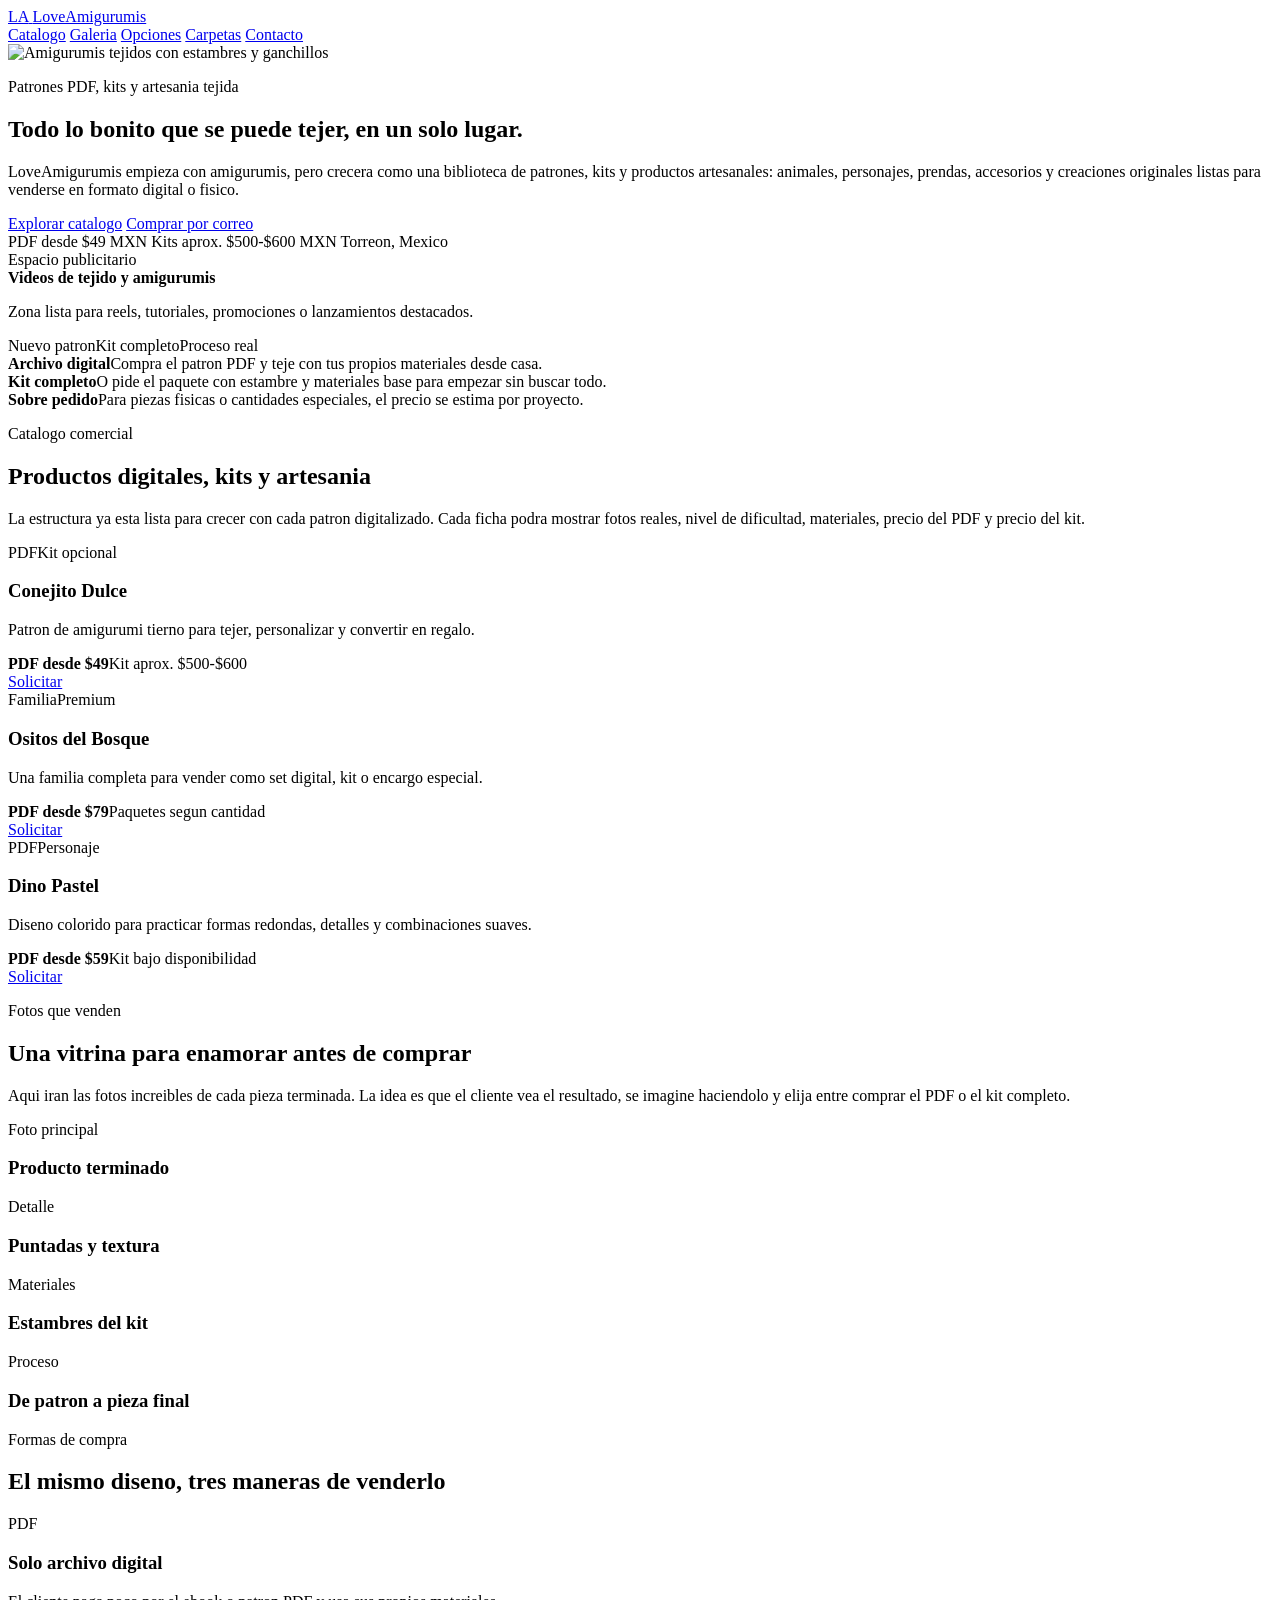
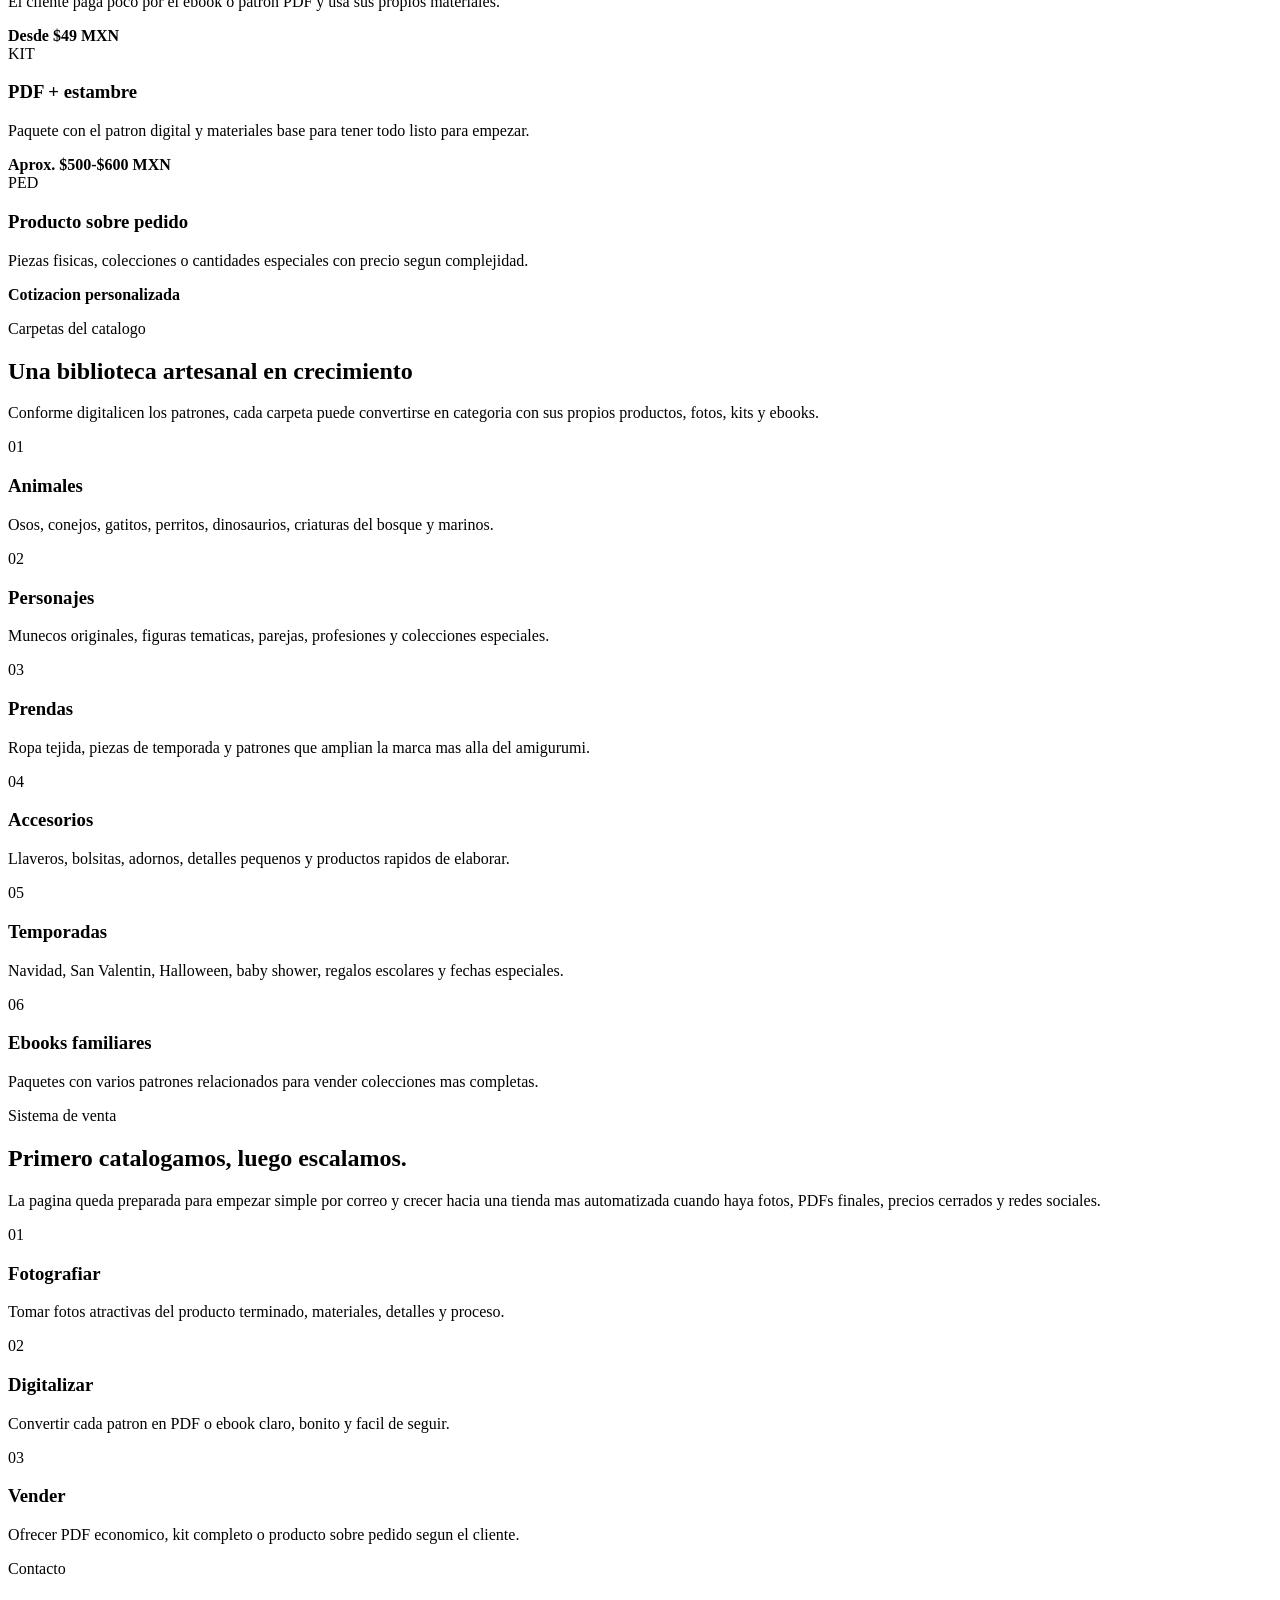
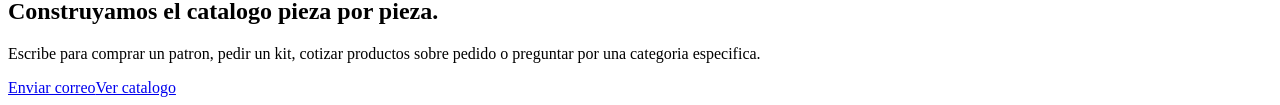
==== docs/index.html @ de8ecd95 "Add docs fallback for GitHub Pages" ====
<!doctype html>
<html lang="es">
  <head>
    <meta charset="utf-8" />
    <meta name="viewport" content="width=device-width, initial-scale=1" />
    <title>LoveAmigurumis | Patrones PDF, kits y artesania tejida</title>
    <meta name="description" content="LoveAmigurumis vende patrones PDF, kits con estambre y productos artesanales sobre pedido." />
    <link rel="preconnect" href="https://fonts.googleapis.com" />
    <link rel="preconnect" href="https://fonts.gstatic.com" crossorigin />
    <link href="https://fonts.googleapis.com/css2?family=Nunito:wght@500;700;800;900&family=Quicksand:wght@600;700&display=swap" rel="stylesheet" />
    <link rel="stylesheet" href="https://cdn.jsdelivr.net/gh/atelier-3316/LoveAmigurumis@main/styles.css" />
  </head>
  <body>
    <header class="site-header" aria-label="Navegacion principal">
      <a class="brand" href="#inicio" aria-label="LoveAmigurumis inicio">
        <span class="brand-mark" aria-hidden="true">LA</span>
        <span>LoveAmigurumis</span>
      </a>
      <nav class="nav-links" aria-label="Secciones">
        <a href="#catalogo">Catalogo</a>
        <a href="#galeria">Galeria</a>
        <a href="#opciones">Opciones</a>
        <a href="#carpetas">Carpetas</a>
        <a href="#contacto">Contacto</a>
      </nav>
    </header>

    <main>
      <section class="hero" id="inicio">
        <img class="hero-image" src="https://cdn.jsdelivr.net/gh/atelier-3316/LoveAmigurumis@main/assets/hero-amigurumis.png" alt="Amigurumis tejidos con estambres y ganchillos" />
        <div class="hero-overlay"></div>
        <div class="hero-layout">
          <div class="hero-content">
            <p class="eyebrow">Patrones PDF, kits y artesania tejida</p>
            <h1>Todo lo bonito que se puede tejer, en un solo lugar.</h1>
            <p class="hero-copy">LoveAmigurumis empieza con amigurumis, pero crecera como una biblioteca de patrones, kits y productos artesanales: animales, personajes, prendas, accesorios y creaciones originales listas para venderse en formato digital o fisico.</p>
            <div class="hero-actions">
              <a class="button primary" href="#catalogo">Explorar catalogo</a>
              <a class="button secondary" href="mailto:artisticmione@gmail.com?subject=Quiero%20comprar%20en%20LoveAmigurumis">Comprar por correo</a>
            </div>
            <div class="hero-note">
              <span>PDF desde $49 MXN</span>
              <span>Kits aprox. $500-$600 MXN</span>
              <span>Torreon, Mexico</span>
            </div>
          </div>
          <aside class="ad-panel" aria-label="Espacio publicitario para videos">
            <div class="ad-label">Espacio publicitario</div>
            <div class="media-window">
              <span class="play-dot" aria-hidden="true"></span>
              <strong>Videos de tejido y amigurumis</strong>
              <p>Zona lista para reels, tutoriales, promociones o lanzamientos destacados.</p>
            </div>
            <div class="ad-strip"><span>Nuevo patron</span><span>Kit completo</span><span>Proceso real</span></div>
          </aside>
        </div>
      </section>

      <section class="section trust-band" aria-label="Beneficios">
        <article><strong>Archivo digital</strong><span>Compra el patron PDF y teje con tus propios materiales desde casa.</span></article>
        <article><strong>Kit completo</strong><span>O pide el paquete con estambre y materiales base para empezar sin buscar todo.</span></article>
        <article><strong>Sobre pedido</strong><span>Para piezas fisicas o cantidades especiales, el precio se estima por proyecto.</span></article>
      </section>

      <section class="section catalog" id="catalogo">
        <div class="section-heading"><p class="eyebrow">Catalogo comercial</p><h2>Productos digitales, kits y artesania</h2><p>La estructura ya esta lista para crecer con cada patron digitalizado. Cada ficha podra mostrar fotos reales, nivel de dificultad, materiales, precio del PDF y precio del kit.</p></div>
        <div class="product-grid">
          <article class="product-card"><div class="product-art bunny" aria-hidden="true"><span></span></div><div class="product-body"><div class="tag-row"><span>PDF</span><span>Kit opcional</span></div><h3>Conejito Dulce</h3><p>Patron de amigurumi tierno para tejer, personalizar y convertir en regalo.</p><div class="price-stack"><strong>PDF desde $49</strong><span>Kit aprox. $500-$600</span></div><a class="text-link" href="mailto:artisticmione@gmail.com?subject=Comprar%20Conejito%20Dulce">Solicitar</a></div></article>
          <article class="product-card featured"><div class="product-art bear" aria-hidden="true"><span></span></div><div class="product-body"><div class="tag-row"><span>Familia</span><span>Premium</span></div><h3>Ositos del Bosque</h3><p>Una familia completa para vender como set digital, kit o encargo especial.</p><div class="price-stack"><strong>PDF desde $79</strong><span>Paquetes segun cantidad</span></div><a class="text-link" href="mailto:artisticmione@gmail.com?subject=Comprar%20Ositos%20del%20Bosque">Solicitar</a></div></article>
          <article class="product-card"><div class="product-art dino" aria-hidden="true"><span></span></div><div class="product-body"><div class="tag-row"><span>PDF</span><span>Personaje</span></div><h3>Dino Pastel</h3><p>Diseno colorido para practicar formas redondas, detalles y combinaciones suaves.</p><div class="price-stack"><strong>PDF desde $59</strong><span>Kit bajo disponibilidad</span></div><a class="text-link" href="mailto:artisticmione@gmail.com?subject=Comprar%20Dino%20Pastel">Solicitar</a></div></article>
        </div>
      </section>

      <section class="section gallery" id="galeria"><div class="section-heading"><p class="eyebrow">Fotos que venden</p><h2>Una vitrina para enamorar antes de comprar</h2><p>Aqui iran las fotos increibles de cada pieza terminada. La idea es que el cliente vea el resultado, se imagine haciendolo y elija entre comprar el PDF o el kit completo.</p></div><div class="gallery-grid"><article class="photo-card large"><span>Foto principal</span><h3>Producto terminado</h3></article><article class="photo-card"><span>Detalle</span><h3>Puntadas y textura</h3></article><article class="photo-card"><span>Materiales</span><h3>Estambres del kit</h3></article><article class="photo-card wide"><span>Proceso</span><h3>De patron a pieza final</h3></article></div></section>

      <section class="section purchase-options" id="opciones"><div class="section-heading"><p class="eyebrow">Formas de compra</p><h2>El mismo diseno, tres maneras de venderlo</h2></div><div class="offer-grid"><article><span class="offer-icon">PDF</span><h3>Solo archivo digital</h3><p>El cliente paga poco por el ebook o patron PDF y usa sus propios materiales.</p><strong>Desde $49 MXN</strong></article><article class="featured-offer"><span class="offer-icon">KIT</span><h3>PDF + estambre</h3><p>Paquete con el patron digital y materiales base para tener todo listo para empezar.</p><strong>Aprox. $500-$600 MXN</strong></article><article><span class="offer-icon">PED</span><h3>Producto sobre pedido</h3><p>Piezas fisicas, colecciones o cantidades especiales con precio segun complejidad.</p><strong>Cotizacion personalizada</strong></article></div></section>

      <section class="section families" id="carpetas"><div class="section-heading"><p class="eyebrow">Carpetas del catalogo</p><h2>Una biblioteca artesanal en crecimiento</h2><p>Conforme digitalicen los patrones, cada carpeta puede convertirse en categoria con sus propios productos, fotos, kits y ebooks.</p></div><div class="family-grid"><article><span>01</span><h3>Animales</h3><p>Osos, conejos, gatitos, perritos, dinosaurios, criaturas del bosque y marinos.</p></article><article><span>02</span><h3>Personajes</h3><p>Munecos originales, figuras tematicas, parejas, profesiones y colecciones especiales.</p></article><article><span>03</span><h3>Prendas</h3><p>Ropa tejida, piezas de temporada y patrones que amplian la marca mas alla del amigurumi.</p></article><article><span>04</span><h3>Accesorios</h3><p>Llaveros, bolsitas, adornos, detalles pequenos y productos rapidos de elaborar.</p></article><article><span>05</span><h3>Temporadas</h3><p>Navidad, San Valentin, Halloween, baby shower, regalos escolares y fechas especiales.</p></article><article><span>06</span><h3>Ebooks familiares</h3><p>Paquetes con varios patrones relacionados para vender colecciones mas completas.</p></article></div></section>

      <section class="section buy-flow"><div class="buy-copy"><p class="eyebrow">Sistema de venta</p><h2>Primero catalogamos, luego escalamos.</h2><p>La pagina queda preparada para empezar simple por correo y crecer hacia una tienda mas automatizada cuando haya fotos, PDFs finales, precios cerrados y redes sociales.</p></div><div class="steps"><article><span>01</span><h3>Fotografiar</h3><p>Tomar fotos atractivas del producto terminado, materiales, detalles y proceso.</p></article><article><span>02</span><h3>Digitalizar</h3><p>Convertir cada patron en PDF o ebook claro, bonito y facil de seguir.</p></article><article><span>03</span><h3>Vender</h3><p>Ofrecer PDF economico, kit completo o producto sobre pedido segun el cliente.</p></article></div></section>

      <section class="contact" id="contacto"><div><p class="eyebrow">Contacto</p><h2>Construyamos el catalogo pieza por pieza.</h2><p>Escribe para comprar un patron, pedir un kit, cotizar productos sobre pedido o preguntar por una categoria especifica.</p></div><div class="contact-actions"><a class="button primary" href="mailto:artisticmione@gmail.com?subject=Pedido%20LoveAmigurumis">Enviar correo</a><a class="button secondary" href="#catalogo">Ver catalogo</a></div></section>
    </main>
  </body>
</html>
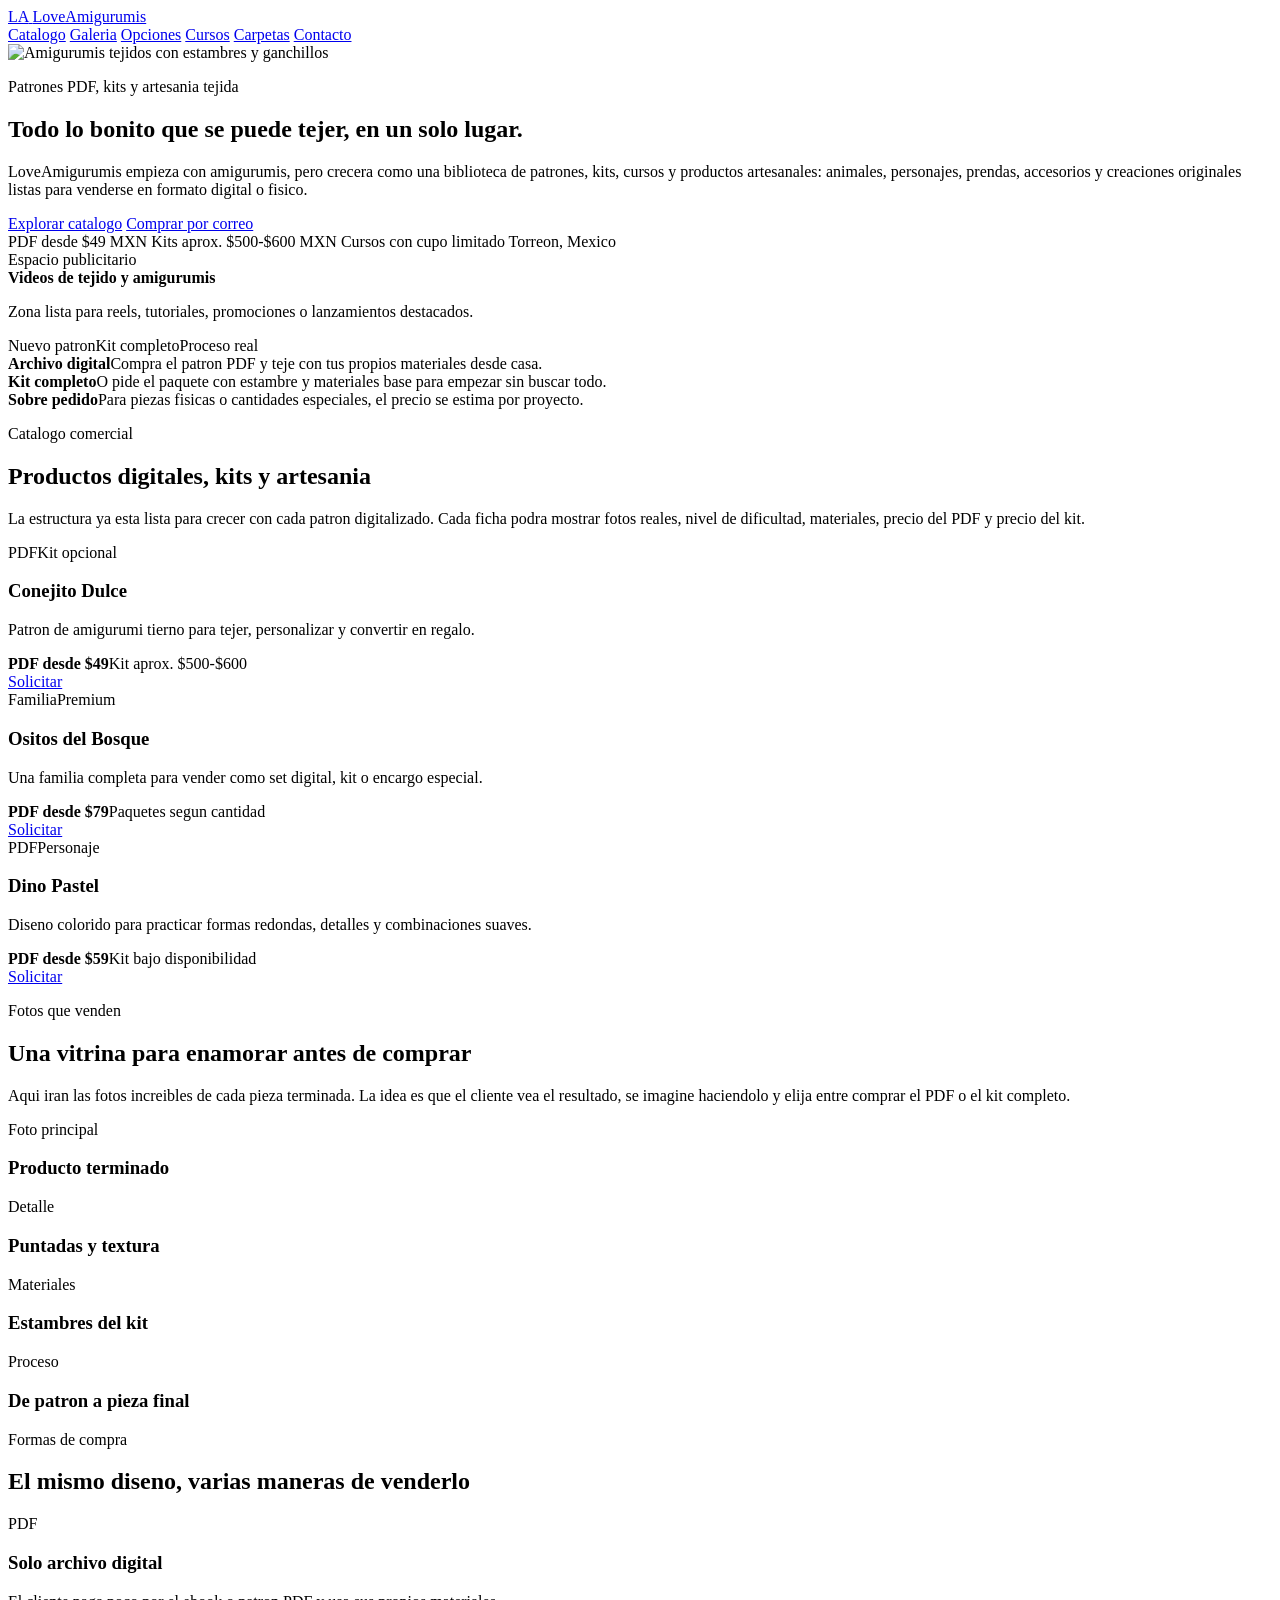
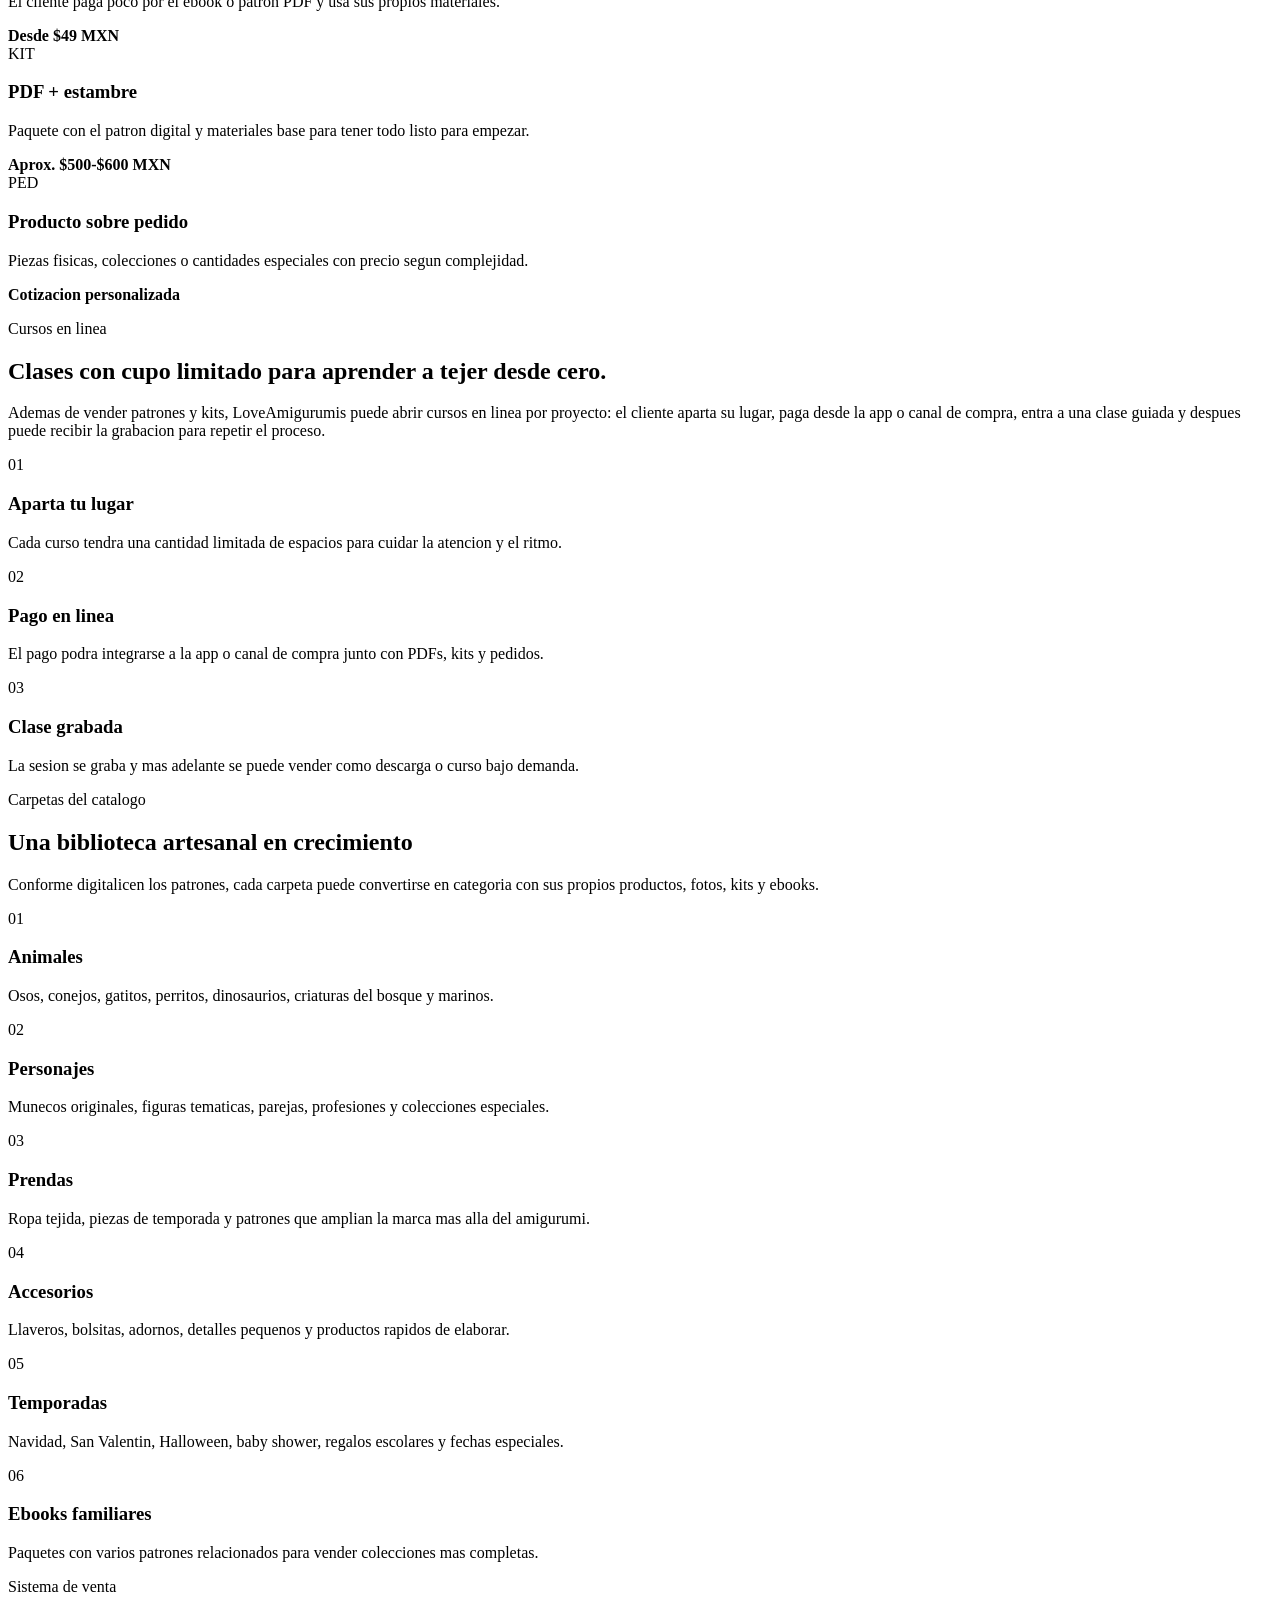
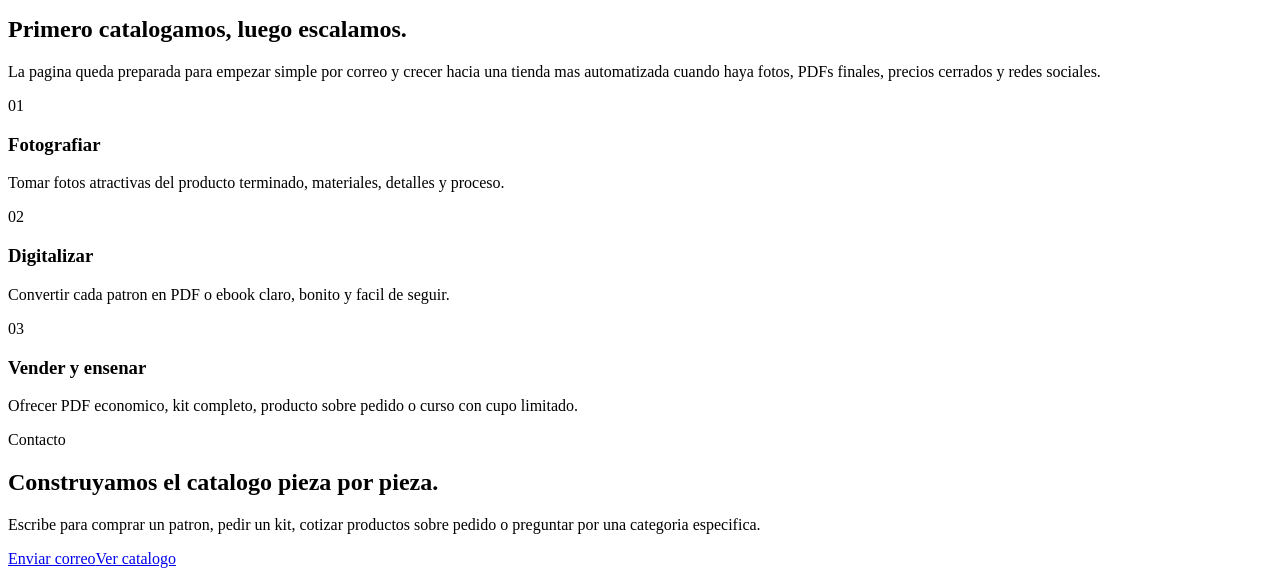
==== commit 293a7c4f: "Sync docs fallback with courses section" ====
--- a/docs/index.html
+++ b/docs/index.html
@@ -4,7 +4,7 @@
     <meta charset="utf-8" />
     <meta name="viewport" content="width=device-width, initial-scale=1" />
     <title>LoveAmigurumis | Patrones PDF, kits y artesania tejida</title>
-    <meta name="description" content="LoveAmigurumis vende patrones PDF, kits con estambre y productos artesanales sobre pedido." />
+    <meta name="description" content="LoveAmigurumis vende patrones PDF, kits con estambre, cursos en linea y productos artesanales sobre pedido." />
     <link rel="preconnect" href="https://fonts.googleapis.com" />
     <link rel="preconnect" href="https://fonts.gstatic.com" crossorigin />
     <link href="https://fonts.googleapis.com/css2?family=Nunito:wght@500;700;800;900&family=Quicksand:wght@600;700&display=swap" rel="stylesheet" />
@@ -20,6 +20,7 @@
         <a href="#catalogo">Catalogo</a>
         <a href="#galeria">Galeria</a>
         <a href="#opciones">Opciones</a>
+        <a href="#cursos">Cursos</a>
         <a href="#carpetas">Carpetas</a>
         <a href="#contacto">Contacto</a>
       </nav>
@@ -33,7 +34,7 @@
           <div class="hero-content">
             <p class="eyebrow">Patrones PDF, kits y artesania tejida</p>
             <h1>Todo lo bonito que se puede tejer, en un solo lugar.</h1>
-            <p class="hero-copy">LoveAmigurumis empieza con amigurumis, pero crecera como una biblioteca de patrones, kits y productos artesanales: animales, personajes, prendas, accesorios y creaciones originales listas para venderse en formato digital o fisico.</p>
+            <p class="hero-copy">LoveAmigurumis empieza con amigurumis, pero crecera como una biblioteca de patrones, kits, cursos y productos artesanales: animales, personajes, prendas, accesorios y creaciones originales listas para venderse en formato digital o fisico.</p>
             <div class="hero-actions">
               <a class="button primary" href="#catalogo">Explorar catalogo</a>
               <a class="button secondary" href="mailto:artisticmione@gmail.com?subject=Quiero%20comprar%20en%20LoveAmigurumis">Comprar por correo</a>
@@ -41,6 +42,7 @@
             <div class="hero-note">
               <span>PDF desde $49 MXN</span>
               <span>Kits aprox. $500-$600 MXN</span>
+              <span>Cursos con cupo limitado</span>
               <span>Torreon, Mexico</span>
             </div>
           </div>
@@ -73,11 +75,13 @@
 
       <section class="section gallery" id="galeria"><div class="section-heading"><p class="eyebrow">Fotos que venden</p><h2>Una vitrina para enamorar antes de comprar</h2><p>Aqui iran las fotos increibles de cada pieza terminada. La idea es que el cliente vea el resultado, se imagine haciendolo y elija entre comprar el PDF o el kit completo.</p></div><div class="gallery-grid"><article class="photo-card large"><span>Foto principal</span><h3>Producto terminado</h3></article><article class="photo-card"><span>Detalle</span><h3>Puntadas y textura</h3></article><article class="photo-card"><span>Materiales</span><h3>Estambres del kit</h3></article><article class="photo-card wide"><span>Proceso</span><h3>De patron a pieza final</h3></article></div></section>
 
-      <section class="section purchase-options" id="opciones"><div class="section-heading"><p class="eyebrow">Formas de compra</p><h2>El mismo diseno, tres maneras de venderlo</h2></div><div class="offer-grid"><article><span class="offer-icon">PDF</span><h3>Solo archivo digital</h3><p>El cliente paga poco por el ebook o patron PDF y usa sus propios materiales.</p><strong>Desde $49 MXN</strong></article><article class="featured-offer"><span class="offer-icon">KIT</span><h3>PDF + estambre</h3><p>Paquete con el patron digital y materiales base para tener todo listo para empezar.</p><strong>Aprox. $500-$600 MXN</strong></article><article><span class="offer-icon">PED</span><h3>Producto sobre pedido</h3><p>Piezas fisicas, colecciones o cantidades especiales con precio segun complejidad.</p><strong>Cotizacion personalizada</strong></article></div></section>
+      <section class="section purchase-options" id="opciones"><div class="section-heading"><p class="eyebrow">Formas de compra</p><h2>El mismo diseno, varias maneras de venderlo</h2></div><div class="offer-grid"><article><span class="offer-icon">PDF</span><h3>Solo archivo digital</h3><p>El cliente paga poco por el ebook o patron PDF y usa sus propios materiales.</p><strong>Desde $49 MXN</strong></article><article class="featured-offer"><span class="offer-icon">KIT</span><h3>PDF + estambre</h3><p>Paquete con el patron digital y materiales base para tener todo listo para empezar.</p><strong>Aprox. $500-$600 MXN</strong></article><article><span class="offer-icon">PED</span><h3>Producto sobre pedido</h3><p>Piezas fisicas, colecciones o cantidades especiales con precio segun complejidad.</p><strong>Cotizacion personalizada</strong></article></div></section>
+
+      <section class="section courses" id="cursos"><div class="course-panel"><div class="course-copy"><p class="eyebrow">Cursos en linea</p><h2>Clases con cupo limitado para aprender a tejer desde cero.</h2><p>Ademas de vender patrones y kits, LoveAmigurumis puede abrir cursos en linea por proyecto: el cliente aparta su lugar, paga desde la app o canal de compra, entra a una clase guiada y despues puede recibir la grabacion para repetir el proceso.</p></div><div class="course-grid"><article><span>01</span><h3>Aparta tu lugar</h3><p>Cada curso tendra una cantidad limitada de espacios para cuidar la atencion y el ritmo.</p></article><article><span>02</span><h3>Pago en linea</h3><p>El pago podra integrarse a la app o canal de compra junto con PDFs, kits y pedidos.</p></article><article><span>03</span><h3>Clase grabada</h3><p>La sesion se graba y mas adelante se puede vender como descarga o curso bajo demanda.</p></article></div></div></section>
 
       <section class="section families" id="carpetas"><div class="section-heading"><p class="eyebrow">Carpetas del catalogo</p><h2>Una biblioteca artesanal en crecimiento</h2><p>Conforme digitalicen los patrones, cada carpeta puede convertirse en categoria con sus propios productos, fotos, kits y ebooks.</p></div><div class="family-grid"><article><span>01</span><h3>Animales</h3><p>Osos, conejos, gatitos, perritos, dinosaurios, criaturas del bosque y marinos.</p></article><article><span>02</span><h3>Personajes</h3><p>Munecos originales, figuras tematicas, parejas, profesiones y colecciones especiales.</p></article><article><span>03</span><h3>Prendas</h3><p>Ropa tejida, piezas de temporada y patrones que amplian la marca mas alla del amigurumi.</p></article><article><span>04</span><h3>Accesorios</h3><p>Llaveros, bolsitas, adornos, detalles pequenos y productos rapidos de elaborar.</p></article><article><span>05</span><h3>Temporadas</h3><p>Navidad, San Valentin, Halloween, baby shower, regalos escolares y fechas especiales.</p></article><article><span>06</span><h3>Ebooks familiares</h3><p>Paquetes con varios patrones relacionados para vender colecciones mas completas.</p></article></div></section>
 
-      <section class="section buy-flow"><div class="buy-copy"><p class="eyebrow">Sistema de venta</p><h2>Primero catalogamos, luego escalamos.</h2><p>La pagina queda preparada para empezar simple por correo y crecer hacia una tienda mas automatizada cuando haya fotos, PDFs finales, precios cerrados y redes sociales.</p></div><div class="steps"><article><span>01</span><h3>Fotografiar</h3><p>Tomar fotos atractivas del producto terminado, materiales, detalles y proceso.</p></article><article><span>02</span><h3>Digitalizar</h3><p>Convertir cada patron en PDF o ebook claro, bonito y facil de seguir.</p></article><article><span>03</span><h3>Vender</h3><p>Ofrecer PDF economico, kit completo o producto sobre pedido segun el cliente.</p></article></div></section>
+      <section class="section buy-flow"><div class="buy-copy"><p class="eyebrow">Sistema de venta</p><h2>Primero catalogamos, luego escalamos.</h2><p>La pagina queda preparada para empezar simple por correo y crecer hacia una tienda mas automatizada cuando haya fotos, PDFs finales, precios cerrados y redes sociales.</p></div><div class="steps"><article><span>01</span><h3>Fotografiar</h3><p>Tomar fotos atractivas del producto terminado, materiales, detalles y proceso.</p></article><article><span>02</span><h3>Digitalizar</h3><p>Convertir cada patron en PDF o ebook claro, bonito y facil de seguir.</p></article><article><span>03</span><h3>Vender y ensenar</h3><p>Ofrecer PDF economico, kit completo, producto sobre pedido o curso con cupo limitado.</p></article></div></section>
 
       <section class="contact" id="contacto"><div><p class="eyebrow">Contacto</p><h2>Construyamos el catalogo pieza por pieza.</h2><p>Escribe para comprar un patron, pedir un kit, cotizar productos sobre pedido o preguntar por una categoria especifica.</p></div><div class="contact-actions"><a class="button primary" href="mailto:artisticmione@gmail.com?subject=Pedido%20LoveAmigurumis">Enviar correo</a><a class="button secondary" href="#catalogo">Ver catalogo</a></div></section>
     </main>
